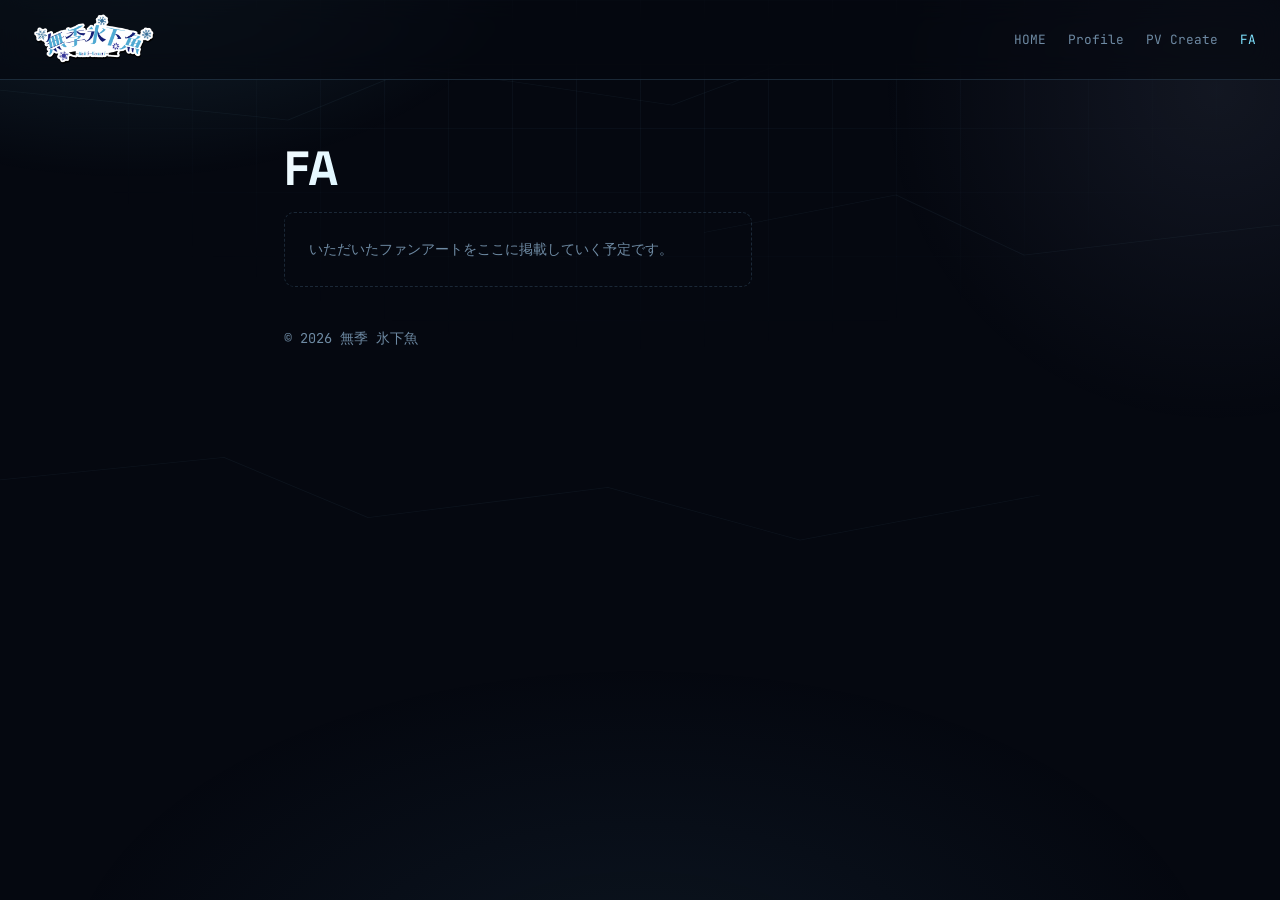
==== fa.html @ 2545df23 "jsとCSSを分割、ページを増やした" ====
<!DOCTYPE html>
<html lang="ja">
<head>
<meta charset="UTF-8">
<meta name="viewport" content="width=device-width, initial-scale=1">
<title>無季 氷下魚 | FA</title>
<link rel="preconnect" href="https://fonts.googleapis.com">
<link rel="preconnect" href="https://fonts.gstatic.com" crossorigin>
<link href="https://fonts.googleapis.com/css2?family=Space+Grotesk:wght@500;700&family=Inter:wght@400;500;600&family=JetBrains+Mono:wght@400;600&display=swap" rel="stylesheet">
<link rel="stylesheet" href="css/style.css">
</head>
<body>

<div id="bg-glow"></div>
<div id="grid"></div>
<div id="cracks">
  <svg viewBox="0 0 800 1200" preserveAspectRatio="none">
    <path d="M0 120 L180 160 L260 90 L420 140 L520 60"/>
    <path d="M0 640 L140 610 L230 690 L380 650 L500 720 L650 660"/>
    <path d="M800 300 L640 340 L560 260 L440 310"/>
  </svg>
</div>

<header id="site-nav">
  <img class="nav-logo" src="images/無季 氷下魚.png" alt="無季 氷下魚 ロゴ">
  <nav class="nav-links">
    <a href="index.html">HOME</a>
    <a href="profile.html">Profile</a>
    <a href="pvcreate.html">PV Create</a>
    <a href="fa.html" class="active">FA</a>
  </nav>
</header>

<section class="wrap page-head reveal">
  <h1>FA</h1>
  <div class="coming-soon">いただいたファンアートをここに掲載していく予定です。</div>
</section>

<footer>
  <div class="wrap">© 2026 無季 氷下魚</div>
</footer>

<script src="js/main.js" defer></script>
</body>
</html>
---- css/style.css ----
:root{
  --bg:#050810;
  --surface:rgba(20,32,48,.55);
  --surface-solid:#0c1420;
  --border:rgba(130,190,230,.18);
  --border-strong:rgba(130,190,230,.4);
  --text:#DCEBF5;
  --muted:#6E8AA3;
  --accent:#7FE3FF;
  --accent-soft:rgba(127,227,255,.14);
  --accent-2:#B9C8FF;
  --nav-h:80px;
}
*{box-sizing:border-box;margin:0;padding:0;}
html{scroll-behavior:smooth;}
body{
  background:var(--bg);
  color:var(--text);
  font-family:'Inter',sans-serif;
  line-height:1.7;
  overflow-x:hidden;
  padding-top:var(--nav-h); /* 固定ナビの高さ分オフセット */
}
::selection{background:var(--accent);color:#050810;}
a{color:inherit;text-decoration:none;}
a:focus-visible, button:focus-visible{outline:2px solid var(--accent);outline-offset:3px;}

/* ---------- ambient ice background ---------- */
#bg-glow{
  position:fixed;inset:0;z-index:-2;
  background:
    radial-gradient(700px 420px at 10% -8%, rgba(127,227,255,.14), transparent 60%),
    radial-gradient(560px 560px at 95% 10%, rgba(185,200,255,.08), transparent 60%),
    radial-gradient(900px 500px at 50% 110%, rgba(80,140,180,.10), transparent 65%);
  pointer-events:none;
}
#grid{
  position:fixed;inset:0;z-index:-2;opacity:.30;
  background-image:linear-gradient(var(--border) 1px, transparent 1px),
                    linear-gradient(90deg, var(--border) 1px, transparent 1px);
  background-size:64px 64px;
  mask-image:radial-gradient(ellipse 70% 55% at 50% 0%, black 15%, transparent 75%);
}
#cracks{position:fixed;inset:0;z-index:-1;opacity:.5;pointer-events:none;}
#cracks svg{width:100%;height:100%;}
#cracks path{stroke:rgba(160,220,255,.10);stroke-width:1;fill:none;}

/* ---------- nav bar (上から降りてくる) ---------- */
#site-nav{
  position:fixed;top:0;left:0;right:0;height:var(--nav-h);z-index:100;
  display:flex;align-items:center;gap:28px;
  padding:0 24px;
  background:rgba(5,8,16,.65);
  backdrop-filter:blur(14px);
  border-bottom:1px solid var(--border);
  transform:translateY(-100%);
  animation:navDrop .7s .1s cubic-bezier(.16,1,.3,1) forwards;
}
@keyframes navDrop{to{transform:translateY(0);}}
.nav-logo{
  height:calc(var(--nav-h) - 2px); /* バーの上下に8pxずつ余白を残すサイズ */
  width:auto;display:block;flex-shrink:0;
}
.nav-links{
  display:flex;gap:22px;list-style:none;
  margin-left:auto; /* ロゴは左、リンク群は右詰め */
  overflow-x:auto;overflow-y:hidden; /* overflow-x:autoだけだと縦スクロールバーが出る仕様のための対策 */
}
.nav-links a{
  font-family:'JetBrains Mono',monospace;font-size:.8rem;color:var(--muted);
  position:relative;padding:4px 0;white-space:nowrap;transition:color .2s ease;
}
.nav-links a:hover{color:var(--text);}
.nav-links a.active{color:var(--accent);}
.nav-links a.active::after{
  content:'';position:absolute;left:0;right:0;bottom:-6px;height:2px;background:var(--accent);
}

.wrap{max-width:760px;margin:0 auto;padding:0 24px;}
section{padding:96px 0;border-bottom:1px solid var(--border);}
section:last-of-type{border-bottom:none;}

h2{
  font-family:'Space Grotesk',sans-serif;
  font-size:1.5rem;
  margin-bottom:28px;
  display:flex;align-items:baseline;gap:12px;
}
h2 span.no{font-family:'JetBrains Mono',monospace;font-size:.85rem;color:var(--accent);}

/* ---------- reveal-on-scroll ---------- */
.reveal{
  opacity:0;
  filter:blur(4px);
  transform:translateY(30px);
  transition:opacity 1.1s cubic-bezier(.16,1,.3,1),
             filter 1.1s cubic-bezier(.16,1,.3,1),
             transform 1.1s cubic-bezier(.16,1,.3,1);
  will-change:opacity, transform, filter;
}
.reveal.in-view{
  opacity:1;
  filter:blur(0);
  transform:translateY(0);
}

/* ---------- hero ---------- */
#hero{
  min-height:calc(92vh - var(--nav-h));display:flex;flex-direction:column;justify-content:center;
  border-bottom:1px solid var(--border);
  position:relative;
}
.eyebrow{
  font-family:'JetBrains Mono',monospace;color:var(--accent);
  font-size:.85rem;letter-spacing:.02em;margin-bottom:18px;
}
h1{
  font-family:'Space Grotesk',sans-serif;
  font-weight:700;
  font-size:clamp(2.4rem,7vw,4.2rem);
  line-height:1.05;
  letter-spacing:-.01em;
  background:linear-gradient(120deg,#F4FBFF 0%, var(--accent) 60%, var(--accent-2) 100%);
  -webkit-background-clip:text;background-clip:text;color:transparent;
}
.frost-line{
  height:1px;width:0;margin-top:26px;
  background:linear-gradient(90deg, var(--accent), transparent);
  animation:draw 1.1s .55s cubic-bezier(.16,1,.3,1) forwards;
}
#hero .tagline{
  margin-top:22px;font-size:1.05rem;color:var(--muted);max-width:520px;
}
.typecursor{display:inline-block;width:2px;height:.85em;background:var(--accent);
  margin-left:3px;vertical-align:-.1em;animation:blink 1s step-end infinite;}

.social-row{margin-top:40px;display:flex;gap:14px;flex-wrap:wrap;}
.social-btn{
  display:inline-flex;align-items:center;gap:8px;
  padding:10px 16px;border:1px solid var(--border);border-radius:8px;
  font-family:'JetBrains Mono',monospace;font-size:.85rem;
  background:var(--surface);backdrop-filter:blur(10px);
  transition:border-color .2s ease, transform .2s ease, background .2s ease;
}
.social-btn:hover{border-color:var(--accent);background:var(--accent-soft);transform:translateY(-2px);}
.social-btn svg{width:16px;height:16px;fill:currentColor;}

@keyframes draw{to{width:220px;}}
@keyframes blink{50%{opacity:0;}}

/* ---------- about ---------- */
#about p{color:var(--text);max-width:64ch;}
#about p + p{margin-top:16px;}

/* ---------- setup ---------- */
.spec{margin-bottom:20px;}
.spec-row{display:flex;justify-content:space-between;align-items:baseline;
  font-family:'JetBrains Mono',monospace;font-size:.9rem;margin-bottom:8px;}
.spec-row .label{color:var(--muted);}
.spec-row .value{color:var(--text);}
.bar-track{height:6px;border-radius:3px;background:var(--surface-solid);overflow:hidden;border:1px solid var(--border);}
.bar-fill{height:100%;background:linear-gradient(90deg, var(--accent), var(--accent-2));border-radius:3px;width:0;
  transition:width 1.1s cubic-bezier(.16,1,.3,1);}
.bar-fill.in-view{width:var(--pct);}

/* ---------- games grid ---------- */
.game-grid{display:grid;grid-template-columns:repeat(auto-fill,minmax(140px,1fr));gap:14px;}
.game-card{
  position:relative;aspect-ratio:3/4;border-radius:10px;overflow:hidden;
  border:1px solid var(--border);
  background:linear-gradient(160deg, var(--surface-solid), #0a1220);
  transition:border-color .2s ease, transform .2s ease;
}
.game-card:hover{border-color:var(--accent);transform:translateY(-4px);}
.game-card img{width:100%;height:100%;object-fit:cover;display:block;}
.game-card .title{
  position:absolute;left:0;right:0;bottom:0;padding:10px 12px;
  font-family:'JetBrains Mono',monospace;font-size:.76rem;line-height:1.35;color:var(--text);
  background:linear-gradient(0deg, rgba(5,8,16,.92) 20%, rgba(5,8,16,0));
}

 /* ---------- character & illustration ---------- */
  #character{
    text-align:center;
  }

  .character-art{
    margin-top:40px;
  }

  .character-art img{
    display:block;
    width:100%;
    max-width:680px;
    height:auto;
    margin:0 auto 80px;
    border-radius:12px;
  }

  .character-art img:last-child{
    margin-bottom:0;
  }

/* ---------- contact ---------- */
#contact .lead{color:var(--muted);margin-bottom:28px;max-width:52ch;}
.contact-grid{display:grid;grid-template-columns:1fr 1fr 1fr;gap:14px;}
.contact-card{
  padding:20px;border:1px solid var(--border);border-radius:10px;
  background:var(--surface);backdrop-filter:blur(10px);
  transition:border-color .2s ease, transform .2s ease, background .2s ease;
}
.contact-card:hover{border-color:var(--accent);background:var(--accent-soft);transform:translateY(-3px);}
.contact-card .plat{font-family:'JetBrains Mono',monospace;color:var(--accent);font-size:.8rem;margin-bottom:6px;}
.contact-card .handle{font-family:'Space Grotesk',sans-serif;font-size:1rem;}

/* ---------- generic placeholder page content ---------- */
.page-head{padding-top:64px;}
.page-head h1{font-size:clamp(2rem,6vw,3rem);}
.coming-soon{
  margin-top:18px;color:var(--muted);
  font-family:'JetBrains Mono',monospace;font-size:.9rem;
  border:1px dashed var(--border);border-radius:10px;padding:24px;max-width:52ch;
}

footer{padding:40px 0 60px;text-align:left;color:var(--muted);font-size:.85rem;
  font-family:'JetBrains Mono',monospace;}

@media (max-width:640px){
  #site-nav{gap:16px;padding:0 16px;}
  .nav-links{gap:14px;}
  .nav-links a{font-size:.72rem;}
  section{padding:64px 0;}
  .contact-grid{grid-template-columns:1fr;}
}
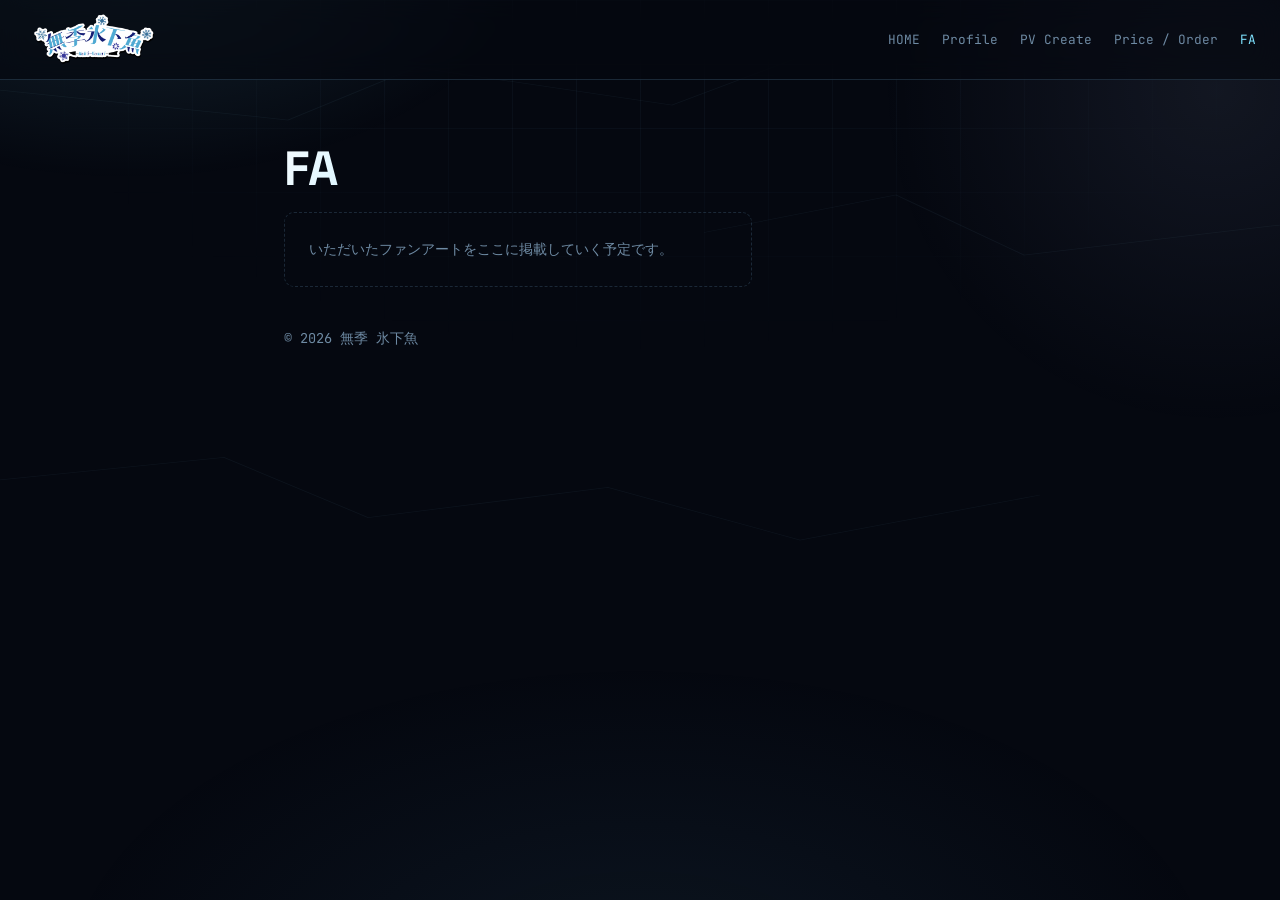
==== commit a34cd08c: "価格表作成" ====
--- a/fa.html
+++ b/fa.html
@@ -27,6 +27,7 @@
     <a href="index.html">HOME</a>
     <a href="profile.html">Profile</a>
     <a href="pvcreate.html">PV Create</a>
+      <a href="pv-price.html">Price / Order</a>
     <a href="fa.html" class="active">FA</a>
   </nav>
 </header>
--- a/css/style.css
+++ b/css/style.css
@@ -1,234 +1,1122 @@
-:root{
-  --bg:#050810;
-  --surface:rgba(20,32,48,.55);
-  --surface-solid:#0c1420;
-  --border:rgba(130,190,230,.18);
-  --border-strong:rgba(130,190,230,.4);
-  --text:#DCEBF5;
-  --muted:#6E8AA3;
-  --accent:#7FE3FF;
-  --accent-soft:rgba(127,227,255,.14);
-  --accent-2:#B9C8FF;
-  --nav-h:80px;
-}
-*{box-sizing:border-box;margin:0;padding:0;}
-html{scroll-behavior:smooth;}
-body{
-  background:var(--bg);
+:root {
+  --bg: #050810;
+  --surface: rgba(20, 32, 48, .55);
+  --surface-solid: #0c1420;
+  --border: rgba(130, 190, 230, .18);
+  --border-strong: rgba(130, 190, 230, .4);
+  --text: #DCEBF5;
+  --muted: #6E8AA3;
+  --accent: #7FE3FF;
+  --accent-soft: rgba(127, 227, 255, .14);
+  --accent-2: #B9C8FF;
+  --nav-h: 80px;
+}
+
+* {
+  box-sizing: border-box;
+  margin: 0;
+  padding: 0;
+}
+
+html {
+  scroll-behavior: smooth;
+}
+
+body {
+  background: var(--bg);
+  color: var(--text);
+  font-family: 'Inter', sans-serif;
+  line-height: 1.7;
+  overflow-x: hidden;
+  padding-top: var(--nav-h);
+  /* 固定ナビの高さ分オフセット */
+}
+
+::selection {
+  background: var(--accent);
+  color: #050810;
+}
+
+a {
+  color: inherit;
+  text-decoration: none;
+}
+
+a:focus-visible,
+button:focus-visible {
+  outline: 2px solid var(--accent);
+  outline-offset: 3px;
+}
+
+/* ---------- ambient ice background ---------- */
+#bg-glow {
+  position: fixed;
+  inset: 0;
+  z-index: -2;
+  background:
+    radial-gradient(700px 420px at 10% -8%, rgba(127, 227, 255, .14), transparent 60%),
+    radial-gradient(560px 560px at 95% 10%, rgba(185, 200, 255, .08), transparent 60%),
+    radial-gradient(900px 500px at 50% 110%, rgba(80, 140, 180, .10), transparent 65%);
+  pointer-events: none;
+}
+
+#grid {
+  position: fixed;
+  inset: 0;
+  z-index: -2;
+  opacity: .30;
+  background-image: linear-gradient(var(--border) 1px, transparent 1px),
+    linear-gradient(90deg, var(--border) 1px, transparent 1px);
+  background-size: 64px 64px;
+  mask-image: radial-gradient(ellipse 70% 55% at 50% 0%, black 15%, transparent 75%);
+}
+
+#cracks {
+  position: fixed;
+  inset: 0;
+  z-index: -1;
+  opacity: .5;
+  pointer-events: none;
+}
+
+#cracks svg {
+  width: 100%;
+  height: 100%;
+}
+
+#cracks path {
+  stroke: rgba(160, 220, 255, .10);
+  stroke-width: 1;
+  fill: none;
+}
+
+/* ---------- nav bar (上から降りてくる) ---------- */
+#site-nav {
+  position: fixed;
+  top: 0;
+  left: 0;
+  right: 0;
+  height: var(--nav-h);
+  z-index: 100;
+  display: flex;
+  align-items: center;
+  gap: 28px;
+  padding: 0 24px;
+  background: rgba(5, 8, 16, .65);
+  backdrop-filter: blur(14px);
+  border-bottom: 1px solid var(--border);
+  transform: translateY(-100%);
+  animation: navDrop .7s .1s cubic-bezier(.16, 1, .3, 1) forwards;
+}
+
+@keyframes navDrop {
+  to {
+    transform: translateY(0);
+  }
+}
+
+.nav-logo {
+  height: calc(var(--nav-h) - 2px);
+  /* バーの上下に8pxずつ余白を残すサイズ */
+  width: auto;
+  display: block;
+  flex-shrink: 0;
+}
+
+.nav-links {
+  display: flex;
+  gap: 22px;
+  list-style: none;
+  margin-left: auto;
+  /* ロゴは左、リンク群は右詰め */
+  overflow-x: auto;
+  overflow-y: hidden;
+  /* overflow-x:autoだけだと縦スクロールバーが出る仕様のための対策 */
+}
+
+.nav-links a {
+  font-family: 'JetBrains Mono', monospace;
+  font-size: .8rem;
+  color: var(--muted);
+  position: relative;
+  padding: 4px 0;
+  white-space: nowrap;
+  transition: color .2s ease;
+}
+
+.nav-links a:hover {
+  color: var(--text);
+}
+
+.nav-links a.active {
+  color: var(--accent);
+}
+
+.nav-links a.active::after {
+  content: '';
+  position: absolute;
+  left: 0;
+  right: 0;
+  bottom: -6px;
+  height: 2px;
+  background: var(--accent);
+}
+
+.wrap {
+  max-width: 760px;
+  margin: 0 auto;
+  padding: 0 24px;
+}
+
+section {
+  padding: 96px 0;
+  border-bottom: 1px solid var(--border);
+}
+
+section:last-of-type {
+  border-bottom: none;
+}
+
+h2 {
+  font-family: 'Space Grotesk', sans-serif;
+  font-size: 1.5rem;
+  margin-bottom: 28px;
+  display: flex;
+  align-items: baseline;
+  gap: 12px;
+}
+
+h2 span.no {
+  font-family: 'JetBrains Mono', monospace;
+  font-size: .85rem;
+  color: var(--accent);
+}
+
+/* ---------- reveal-on-scroll ---------- */
+.reveal {
+  opacity: 0;
+  filter: blur(4px);
+  transform: translateY(30px);
+  transition: opacity 1.1s cubic-bezier(.16, 1, .3, 1),
+    filter 1.1s cubic-bezier(.16, 1, .3, 1),
+    transform 1.1s cubic-bezier(.16, 1, .3, 1);
+  will-change: opacity, transform, filter;
+}
+
+.reveal.in-view {
+  opacity: 1;
+  filter: blur(0);
+  transform: translateY(0);
+}
+
+/* ---------- hero ---------- */
+#hero {
+  min-height: calc(92vh - var(--nav-h));
+  display: flex;
+  flex-direction: column;
+  justify-content: center;
+  border-bottom: 1px solid var(--border);
+  position: relative;
+}
+
+.eyebrow {
+  font-family: 'JetBrains Mono', monospace;
+  color: var(--accent);
+  font-size: .85rem;
+  letter-spacing: .02em;
+  margin-bottom: 18px;
+}
+
+h1 {
+  font-family: 'Space Grotesk', sans-serif;
+  font-weight: 700;
+  font-size: clamp(2.4rem, 7vw, 4.2rem);
+  line-height: 1.05;
+  letter-spacing: -.01em;
+  background: linear-gradient(120deg, #F4FBFF 0%, var(--accent) 60%, var(--accent-2) 100%);
+  -webkit-background-clip: text;
+  background-clip: text;
+  color: transparent;
+}
+
+.frost-line {
+  height: 1px;
+  width: 0;
+  margin-top: 26px;
+  background: linear-gradient(90deg, var(--accent), transparent);
+  animation: draw 1.1s .55s cubic-bezier(.16, 1, .3, 1) forwards;
+}
+
+#hero .tagline {
+  margin-top: 22px;
+  font-size: 1.05rem;
+  color: var(--muted);
+  max-width: 520px;
+}
+
+.typecursor {
+  display: inline-block;
+  width: 2px;
+  height: .85em;
+  background: var(--accent);
+  margin-left: 3px;
+  vertical-align: -.1em;
+  animation: blink 1s step-end infinite;
+}
+
+.social-row {
+  margin-top: 40px;
+  display: flex;
+  gap: 14px;
+  flex-wrap: wrap;
+}
+
+.social-btn {
+  display: inline-flex;
+  align-items: center;
+  gap: 8px;
+  padding: 10px 16px;
+  border: 1px solid var(--border);
+  border-radius: 8px;
+  font-family: 'JetBrains Mono', monospace;
+  font-size: .85rem;
+  background: var(--surface);
+  backdrop-filter: blur(10px);
+  transition: border-color .2s ease, transform .2s ease, background .2s ease;
+}
+
+.social-btn:hover {
+  border-color: var(--accent);
+  background: var(--accent-soft);
+  transform: translateY(-2px);
+}
+
+.social-btn svg {
+  width: 16px;
+  height: 16px;
+  fill: currentColor;
+}
+
+@keyframes draw {
+  to {
+    width: 220px;
+  }
+}
+
+@keyframes blink {
+  50% {
+    opacity: 0;
+  }
+}
+
+/* ---------- about ---------- */
+#about p {
+  color: var(--text);
+  max-width: 64ch;
+}
+
+#about p+p {
+  margin-top: 16px;
+}
+
+/* ---------- setup ---------- */
+.spec {
+  margin-bottom: 20px;
+}
+
+.spec-row {
+  display: flex;
+  justify-content: space-between;
+  align-items: baseline;
+  font-family: 'JetBrains Mono', monospace;
+  font-size: .9rem;
+  margin-bottom: 8px;
+}
+
+.spec-row .label {
+  color: var(--muted);
+}
+
+.spec-row .value {
+  color: var(--text);
+}
+
+.bar-track {
+  height: 6px;
+  border-radius: 3px;
+  background: var(--surface-solid);
+  overflow: hidden;
+  border: 1px solid var(--border);
+}
+
+.bar-fill {
+  height: 100%;
+  background: linear-gradient(90deg, var(--accent), var(--accent-2));
+  border-radius: 3px;
+  width: 0;
+  transition: width 1.1s cubic-bezier(.16, 1, .3, 1);
+}
+
+.bar-fill.in-view {
+  width: var(--pct);
+}
+
+/* ---------- games grid ---------- */
+.game-grid {
+  display: grid;
+  grid-template-columns: repeat(auto-fill, minmax(140px, 1fr));
+  gap: 14px;
+}
+
+.game-card {
+  position: relative;
+  aspect-ratio: 3/4;
+  border-radius: 10px;
+  overflow: hidden;
+  border: 1px solid var(--border);
+  background: linear-gradient(160deg, var(--surface-solid), #0a1220);
+  transition: border-color .2s ease, transform .2s ease;
+}
+
+.game-card:hover {
+  border-color: var(--accent);
+  transform: translateY(-4px);
+}
+
+.game-card img {
+  width: 100%;
+  height: 100%;
+  object-fit: cover;
+  display: block;
+}
+
+.game-card .title {
+  position: absolute;
+  left: 0;
+  right: 0;
+  bottom: 0;
+  padding: 10px 12px;
+  font-family: 'JetBrains Mono', monospace;
+  font-size: .76rem;
+  line-height: 1.35;
+  color: var(--text);
+  background: linear-gradient(0deg, rgba(5, 8, 16, .92) 20%, rgba(5, 8, 16, 0));
+}
+
+/* ---------- character & illustration ---------- */
+#character {
+  text-align: center;
+}
+
+.character-art {
+  margin-top: 40px;
+}
+
+.character-art img {
+  display: block;
+  width: 100%;
+  max-width: 680px;
+  height: auto;
+  margin: 0 auto 80px;
+  border-radius: 12px;
+}
+
+.character-art img:last-child {
+  margin-bottom: 0;
+}
+
+/* ---------- contact ---------- */
+#contact .lead {
+  color: var(--muted);
+  margin-bottom: 28px;
+  max-width: 52ch;
+}
+
+.contact-grid {
+  display: grid;
+  grid-template-columns: 1fr 1fr 1fr;
+  gap: 14px;
+}
+
+.contact-card {
+  padding: 20px;
+  border: 1px solid var(--border);
+  border-radius: 10px;
+  background: var(--surface);
+  backdrop-filter: blur(10px);
+  transition: border-color .2s ease, transform .2s ease, background .2s ease;
+}
+
+.contact-card:hover {
+  border-color: var(--accent);
+  background: var(--accent-soft);
+  transform: translateY(-3px);
+}
+
+.contact-card .plat {
+  font-family: 'JetBrains Mono', monospace;
+  color: var(--accent);
+  font-size: .8rem;
+  margin-bottom: 6px;
+}
+
+.contact-card .handle {
+  font-family: 'Space Grotesk', sans-serif;
+  font-size: 1rem;
+}
+
+/* ---------- generic placeholder page content ---------- */
+.page-head {
+  padding-top: 64px;
+}
+
+.page-head h1 {
+  font-size: clamp(2rem, 6vw, 3rem);
+}
+
+.coming-soon {
+  margin-top: 18px;
+  color: var(--muted);
+  font-family: 'JetBrains Mono', monospace;
+  font-size: .9rem;
+  border: 1px dashed var(--border);
+  border-radius: 10px;
+  padding: 24px;
+  max-width: 52ch;
+}
+
+footer {
+  padding: 40px 0 60px;
+  text-align: left;
+  color: var(--muted);
+  font-size: .85rem;
+  font-family: 'JetBrains Mono', monospace;
+}
+
+
+
+/* ---------- profile ---------- */
+
+.profile-page{
+  max-width:1100px;
+  margin:0 auto;
+  padding:96px 24px 120px;
+}
+
+.profile-hero{
+  position:relative;
+  display:block;
+  min-height:720px;
+}
+
+/* ---------- 左：ふよふよする人物 ---------- */
+
+.profile-character-wrap{
+  position:absolute;
+  z-index:1;
+  left:clamp(-180px,-8vw,-70px);
+  top:-25px;
+  width:clamp(420px,42vw,620px);
+  height:820px;
+  display:flex;
+  justify-content:center;
+  align-items:flex-start;
+  pointer-events:none;
+  overflow:visible;
+}
+
+.profile-character{
+  display:block;
+  width:130%;
+  max-width:none;
+  height:820px;
+  object-fit:contain;
+  object-position:center top;
+  animation:profileFloat 4s ease-in-out infinite;
+  filter:drop-shadow(-18px 18px 2px rgba(0,0,0,.28));
+}
+
+@keyframes profileFloat{
+  0%,100%{transform:translateY(0);}
+  50%{transform:translateY(-14px);}
+}
+
+/* ---------- 右側 ---------- */
+
+.profile-main{
+  position:relative;
+  z-index:2;
+  width:min(760px,calc(100% - 250px));
+  margin-left:auto;
+}
+
+/* ---------- 名前 + 顔アップ ---------- */
+
+.profile-face{
+    position:absolute;
+    z-index:0;
+    top:-410px;
+    left:200px;
+
+    width:800px;
+    height:800%;
+
+    object-position:center;
+
+    opacity:1;
+
+    /* 左を透明、右を不透明にする */
+    -webkit-mask-image:linear-gradient(
+        to right,
+        transparent 0%,
+        rgba(0,0,0,.05) 10%,
+        rgba(0,0,0,.25) 20%,
+        #000 82%
+    );
+
+    mask-image:linear-gradient(
+        to right,
+        transparent 0%,
+        rgba(0,0,0,.05) 40%,
+        rgba(0,0,0,.75) 70%,
+        #000 92%
+    );
+}
+
+
+.profile-visual{
+    position:relative;
+    width:100%;
+    height:170px;
+    min-height:170px;
+    overflow:hidden;
+    border:1px solid var(--border);
+    border-radius:12px;
+    background:var(--surface);
+}
+
+.profile-visual::before{
+  content:'';
+  position:absolute;
+  inset:0;
+  z-index:0;
+  background-image:
+    linear-gradient(90deg,
+      rgba(5,8,16,.05) 0%,
+      rgba(5,8,16,.10) 20%,
+      rgba(5,8,16,.38) 48%,
+      rgba(5,8,16,.78) 75%,
+      rgba(5,8,16,.95) 100%),
+    var(--profile-face);
+  background-size:cover;
+  background-position:center;
+  background-repeat:no-repeat;
+}
+
+.profile-visual::after{
+  content:'';
+  position:absolute;
+  inset:0;
+  z-index:1;
+  pointer-events:none;
+  background:linear-gradient(0deg,
+    rgba(5,8,16,.55) 0%,
+    rgba(5,8,16,0) 55%);
+}
+
+.profile-name{
+  position:absolute;
+  z-index:2;
+  left:32px;
+  bottom:30px;
+  margin:0;
+  font-family:'Space Grotesk',sans-serif;
+  font-size:clamp(3rem,8vw,6.8rem);
+  font-weight:700;
+  line-height:.95;
+  letter-spacing:-.035em;
+  color:#F4FBFF;
+  text-shadow:0 8px 30px rgba(0,0,0,.55);
+}
+
+/* ---------- 4項目 ---------- */
+
+.profile-data{
+  margin-top:28px;
+  border:1px solid var(--border);
+  border-radius:10px;
+  overflow:hidden;
+  background:var(--surface);
+  backdrop-filter:blur(10px);
+}
+
+.profile-data-grid{
+  display:grid;
+  grid-template-columns:1fr 1fr;
+}
+
+.profile-data-item{
+  padding:20px 22px;
+  min-height:88px;
+  border-bottom:1px solid var(--border);
+}
+
+.profile-data-item:nth-child(odd){
+  border-right:1px solid var(--border);
+}
+
+.profile-data-item:nth-last-child(-n+2){
+  border-bottom:none;
+}
+
+.profile-label{
+  display:block;
+  margin-bottom:6px;
+  color:var(--muted);
+  font-family:'JetBrains Mono',monospace;
+  font-size:.72rem;
+  letter-spacing:.04em;
+}
+
+.profile-value{
+  display:block;
   color:var(--text);
-  font-family:'Inter',sans-serif;
-  line-height:1.7;
-  overflow-x:hidden;
-  padding-top:var(--nav-h); /* 固定ナビの高さ分オフセット */
-}
-::selection{background:var(--accent);color:#050810;}
-a{color:inherit;text-decoration:none;}
-a:focus-visible, button:focus-visible{outline:2px solid var(--accent);outline-offset:3px;}
-
-/* ---------- ambient ice background ---------- */
-#bg-glow{
-  position:fixed;inset:0;z-index:-2;
+  font-family:'Space Grotesk',sans-serif;
+  font-size:.95rem;
+}
+
+.profile-value a{
+  color:var(--accent);
+}
+
+/* ---------- 棒 ---------- */
+
+.description-divider{
+  height:72px;
+  display:flex;
+  justify-content:center;
+  align-items:center;
+}
+
+.description-divider::before{
+  content:'';
+  width:600px;
+  max-width:100%;
+  height:1px;
+  background:var(--border-strong);
+}
+
+/* ---------- DESCRIPTION ---------- */
+
+.description-box{
+  border:1px solid var(--border);
+  border-radius:10px;
+  padding:28px 30px 32px;
+  background:var(--surface);
+  backdrop-filter:blur(10px);
+}
+
+.description-title{
+  margin:0 0 20px;
+  font-family:'Space Grotesk',sans-serif;
+  font-size:1rem;
+  font-weight:500;
+  letter-spacing:.08em;
+  color:var(--accent);
+}
+
+.description-text{
+  color:var(--text);
+  font-size:.9rem;
+  line-height:2;
+  white-space:pre-line;
+}
+
+/* ---------- tablet / mobile ---------- */
+
+@media(max-width:800px){
+
+  .profile-page{
+    padding:64px 18px 90px;
+  }
+
+  .profile-hero{
+    display:block;
+    min-height:0;
+  }
+
+  .profile-character-wrap{
+    position:absolute;
+    z-index:1;
+    left:-18vw;
+    top:-20px;
+    width:136vw;
+    height:760px;
+    margin:0;
+    display:flex;
+    justify-content:center;
+    align-items:flex-start;
+    pointer-events:none;
+    overflow:visible;
+  }
+
+  .profile-character{
+    width:100%;
+    height:1060px;
+    max-width:none;
+    object-fit:contain;
+    object-position:center top;
+    opacity:.78;
+  }
+
+  .profile-main{
+    position:relative;
+    z-index:2;
+    width:100%;
+    margin-left:0;
+  }
+
+  .profile-visual{
+    width:100%;
+    height:100px;
+    min-height:130px;
+    max-height:none;
+  }
+  .profile-face{
+    top:-200px;
+    left:40%;
+
+    width:500px;
+    height:600%;
+     /* 左を透明、右を不透明にする */
+    -webkit-mask-image:linear-gradient(
+        to right,
+        transparent 0%,
+        rgba(0,0,0,.05) 20%,
+        rgba(0,0,0,.25) 50%,
+        #000 82%
+    );
+
+    mask-image:linear-gradient(
+        to right,
+        transparent 0%,
+        rgba(0,0,0,.05) 20%,
+        rgba(0,0,0,.75) 70%,
+        #000 92%
+    );
+  }
+
+  .profile-visual::before{
+    inset:0;
+    background-image:
+      linear-gradient(90deg,
+        rgba(5,8,16,.12) 0%,
+        rgba(5,8,16,.18) 20%,
+        rgba(5,8,16,.42) 48%,
+        rgba(5,8,16,.80) 75%,
+        rgba(5,8,16,.96) 100%),
+      var(--profile-face);
+    background-size:cover;
+    background-position:center;
+  }
+
+  .profile-name{
+    left:24px;
+    bottom:28px;
+    font-size:clamp(2.7rem,12vw,5rem);
+  }
+}
+
+@media(max-width:520px){
+
+  .profile-data-grid{
+    grid-template-columns:1fr;
+  }
+
+  .profile-data-item:nth-child(odd){
+    border-right:none;
+  }
+
+  .profile-data-item:nth-last-child(-n+2){
+    border-bottom:1px solid var(--border);
+  }
+
+  .profile-data-item:last-child{
+    border-bottom:none;
+  }
+}
+
+@media(max-width:640px){
+
+  #site-nav{
+    height:var(--nav-h);
+    min-height:var(--nav-h);
+    padding:0 12px;
+    gap:12px;
+    overflow:visible;
+  }
+
+  .nav-logo{
+    max-width:110px;
+    height:auto;
+  }
+
+  .nav-links{
+    height:100%;
+    min-width:0;
+    flex-shrink:1;
+    gap:14px;
+    align-items:center;
+  }
+
+  .nav-links a{
+    flex-shrink:0;
+    display:inline-block;
+    line-height:1.5;
+    font-size:.72rem;
+  }
+
+  section{
+    padding:64px 0;
+  }
+
+  .contact-grid{
+    grid-template-columns:1fr;
+  }
+
+  .profile-page{
+    padding:64px 18px 90px;
+  }
+}
+
+/* ============ MARSHMALLOW ============ */
+
+#marshmallow .marshmallow-card {
+  display: flex;
+  align-items: center;
+  gap: 28px;
+  padding: 36px;
+  margin-top: 28px;
+  border: 1px solid rgba(160, 210, 255, 0.22);
+  border-radius: 12px;
   background:
-    radial-gradient(700px 420px at 10% -8%, rgba(127,227,255,.14), transparent 60%),
-    radial-gradient(560px 560px at 95% 10%, rgba(185,200,255,.08), transparent 60%),
-    radial-gradient(900px 500px at 50% 110%, rgba(80,140,180,.10), transparent 65%);
-  pointer-events:none;
-}
-#grid{
-  position:fixed;inset:0;z-index:-2;opacity:.30;
-  background-image:linear-gradient(var(--border) 1px, transparent 1px),
-                    linear-gradient(90deg, var(--border) 1px, transparent 1px);
-  background-size:64px 64px;
-  mask-image:radial-gradient(ellipse 70% 55% at 50% 0%, black 15%, transparent 75%);
-}
-#cracks{position:fixed;inset:0;z-index:-1;opacity:.5;pointer-events:none;}
-#cracks svg{width:100%;height:100%;}
-#cracks path{stroke:rgba(160,220,255,.10);stroke-width:1;fill:none;}
-
-/* ---------- nav bar (上から降りてくる) ---------- */
-#site-nav{
-  position:fixed;top:0;left:0;right:0;height:var(--nav-h);z-index:100;
-  display:flex;align-items:center;gap:28px;
-  padding:0 24px;
-  background:rgba(5,8,16,.65);
-  backdrop-filter:blur(14px);
-  border-bottom:1px solid var(--border);
-  transform:translateY(-100%);
-  animation:navDrop .7s .1s cubic-bezier(.16,1,.3,1) forwards;
-}
-@keyframes navDrop{to{transform:translateY(0);}}
-.nav-logo{
-  height:calc(var(--nav-h) - 2px); /* バーの上下に8pxずつ余白を残すサイズ */
-  width:auto;display:block;flex-shrink:0;
-}
-.nav-links{
-  display:flex;gap:22px;list-style:none;
-  margin-left:auto; /* ロゴは左、リンク群は右詰め */
-  overflow-x:auto;overflow-y:hidden; /* overflow-x:autoだけだと縦スクロールバーが出る仕様のための対策 */
-}
-.nav-links a{
-  font-family:'JetBrains Mono',monospace;font-size:.8rem;color:var(--muted);
-  position:relative;padding:4px 0;white-space:nowrap;transition:color .2s ease;
-}
-.nav-links a:hover{color:var(--text);}
-.nav-links a.active{color:var(--accent);}
-.nav-links a.active::after{
-  content:'';position:absolute;left:0;right:0;bottom:-6px;height:2px;background:var(--accent);
-}
-
-.wrap{max-width:760px;margin:0 auto;padding:0 24px;}
-section{padding:96px 0;border-bottom:1px solid var(--border);}
-section:last-of-type{border-bottom:none;}
-
-h2{
-  font-family:'Space Grotesk',sans-serif;
-  font-size:1.5rem;
-  margin-bottom:28px;
-  display:flex;align-items:baseline;gap:12px;
-}
-h2 span.no{font-family:'JetBrains Mono',monospace;font-size:.85rem;color:var(--accent);}
-
-/* ---------- reveal-on-scroll ---------- */
-.reveal{
-  opacity:0;
-  filter:blur(4px);
-  transform:translateY(30px);
-  transition:opacity 1.1s cubic-bezier(.16,1,.3,1),
-             filter 1.1s cubic-bezier(.16,1,.3,1),
-             transform 1.1s cubic-bezier(.16,1,.3,1);
-  will-change:opacity, transform, filter;
-}
-.reveal.in-view{
-  opacity:1;
-  filter:blur(0);
-  transform:translateY(0);
-}
-
-/* ---------- hero ---------- */
-#hero{
-  min-height:calc(92vh - var(--nav-h));display:flex;flex-direction:column;justify-content:center;
-  border-bottom:1px solid var(--border);
-  position:relative;
-}
-.eyebrow{
-  font-family:'JetBrains Mono',monospace;color:var(--accent);
-  font-size:.85rem;letter-spacing:.02em;margin-bottom:18px;
-}
-h1{
-  font-family:'Space Grotesk',sans-serif;
-  font-weight:700;
-  font-size:clamp(2.4rem,7vw,4.2rem);
-  line-height:1.05;
-  letter-spacing:-.01em;
-  background:linear-gradient(120deg,#F4FBFF 0%, var(--accent) 60%, var(--accent-2) 100%);
-  -webkit-background-clip:text;background-clip:text;color:transparent;
-}
-.frost-line{
-  height:1px;width:0;margin-top:26px;
-  background:linear-gradient(90deg, var(--accent), transparent);
-  animation:draw 1.1s .55s cubic-bezier(.16,1,.3,1) forwards;
-}
-#hero .tagline{
-  margin-top:22px;font-size:1.05rem;color:var(--muted);max-width:520px;
-}
-.typecursor{display:inline-block;width:2px;height:.85em;background:var(--accent);
-  margin-left:3px;vertical-align:-.1em;animation:blink 1s step-end infinite;}
-
-.social-row{margin-top:40px;display:flex;gap:14px;flex-wrap:wrap;}
-.social-btn{
-  display:inline-flex;align-items:center;gap:8px;
-  padding:10px 16px;border:1px solid var(--border);border-radius:8px;
-  font-family:'JetBrains Mono',monospace;font-size:.85rem;
-  background:var(--surface);backdrop-filter:blur(10px);
-  transition:border-color .2s ease, transform .2s ease, background .2s ease;
-}
-.social-btn:hover{border-color:var(--accent);background:var(--accent-soft);transform:translateY(-2px);}
-.social-btn svg{width:16px;height:16px;fill:currentColor;}
-
-@keyframes draw{to{width:220px;}}
-@keyframes blink{50%{opacity:0;}}
-
-/* ---------- about ---------- */
-#about p{color:var(--text);max-width:64ch;}
-#about p + p{margin-top:16px;}
-
-/* ---------- setup ---------- */
-.spec{margin-bottom:20px;}
-.spec-row{display:flex;justify-content:space-between;align-items:baseline;
-  font-family:'JetBrains Mono',monospace;font-size:.9rem;margin-bottom:8px;}
-.spec-row .label{color:var(--muted);}
-.spec-row .value{color:var(--text);}
-.bar-track{height:6px;border-radius:3px;background:var(--surface-solid);overflow:hidden;border:1px solid var(--border);}
-.bar-fill{height:100%;background:linear-gradient(90deg, var(--accent), var(--accent-2));border-radius:3px;width:0;
-  transition:width 1.1s cubic-bezier(.16,1,.3,1);}
-.bar-fill.in-view{width:var(--pct);}
-
-/* ---------- games grid ---------- */
-.game-grid{display:grid;grid-template-columns:repeat(auto-fill,minmax(140px,1fr));gap:14px;}
-.game-card{
-  position:relative;aspect-ratio:3/4;border-radius:10px;overflow:hidden;
-  border:1px solid var(--border);
-  background:linear-gradient(160deg, var(--surface-solid), #0a1220);
-  transition:border-color .2s ease, transform .2s ease;
-}
-.game-card:hover{border-color:var(--accent);transform:translateY(-4px);}
-.game-card img{width:100%;height:100%;object-fit:cover;display:block;}
-.game-card .title{
-  position:absolute;left:0;right:0;bottom:0;padding:10px 12px;
-  font-family:'JetBrains Mono',monospace;font-size:.76rem;line-height:1.35;color:var(--text);
-  background:linear-gradient(0deg, rgba(5,8,16,.92) 20%, rgba(5,8,16,0));
-}
-
- /* ---------- character & illustration ---------- */
-  #character{
-    text-align:center;
-  }
-
-  .character-art{
-    margin-top:40px;
-  }
-
-  .character-art img{
-    display:block;
-    width:100%;
-    max-width:680px;
-    height:auto;
-    margin:0 auto 80px;
-    border-radius:12px;
-  }
-
-  .character-art img:last-child{
-    margin-bottom:0;
-  }
-
-/* ---------- contact ---------- */
-#contact .lead{color:var(--muted);margin-bottom:28px;max-width:52ch;}
-.contact-grid{display:grid;grid-template-columns:1fr 1fr 1fr;gap:14px;}
-.contact-card{
-  padding:20px;border:1px solid var(--border);border-radius:10px;
-  background:var(--surface);backdrop-filter:blur(10px);
-  transition:border-color .2s ease, transform .2s ease, background .2s ease;
-}
-.contact-card:hover{border-color:var(--accent);background:var(--accent-soft);transform:translateY(-3px);}
-.contact-card .plat{font-family:'JetBrains Mono',monospace;color:var(--accent);font-size:.8rem;margin-bottom:6px;}
-.contact-card .handle{font-family:'Space Grotesk',sans-serif;font-size:1rem;}
-
-/* ---------- generic placeholder page content ---------- */
-.page-head{padding-top:64px;}
-.page-head h1{font-size:clamp(2rem,6vw,3rem);}
-.coming-soon{
-  margin-top:18px;color:var(--muted);
-  font-family:'JetBrains Mono',monospace;font-size:.9rem;
-  border:1px dashed var(--border);border-radius:10px;padding:24px;max-width:52ch;
-}
-
-footer{padding:40px 0 60px;text-align:left;color:var(--muted);font-size:.85rem;
-  font-family:'JetBrains Mono',monospace;}
-
-@media (max-width:640px){
-  #site-nav{gap:16px;padding:0 16px;}
-  .nav-links{gap:14px;}
-  .nav-links a{font-size:.72rem;}
-  section{padding:64px 0;}
-  .contact-grid{grid-template-columns:1fr;}
-}+    linear-gradient(
+      135deg,
+      rgba(100, 170, 220, 0.10),
+      rgba(10, 20, 35, 0.65)
+    );
+  box-shadow: 0 0 30px rgba(100, 180, 255, 0.04);
+  transition: border-color 0.3s, box-shadow 0.3s;
+}
+
+#marshmallow .marshmallow-card:hover {
+  border-color: rgba(160, 210, 255, 0.45);
+  box-shadow: 0 0 30px rgba(100, 180, 255, 0.10);
+}
+
+#marshmallow .marshmallow-icon {
+  display: grid;
+  place-items: center;
+  flex-shrink: 0;
+  width: 72px;
+  height: 72px;
+  border: 1px solid rgba(160, 210, 255, 0.3);
+  border-radius: 50%;
+  color: #b8e1ff;
+  font-size: 30px;
+  background: rgba(120, 190, 255, 0.07);
+}
+
+#marshmallow .marshmallow-content {
+  flex: 1;
+}
+
+#marshmallow .marshmallow-content h3 {
+  margin: 0 0 12px;
+  font-size: 1.35rem;
+  color: #dceeff;
+}
+
+#marshmallow .marshmallow-content p {
+  margin: 0 0 22px;
+  line-height: 1.9;
+  color: #aab9ca;
+}
+
+#marshmallow .marshmallow-btn {
+  display: inline-flex;
+  align-items: center;
+  justify-content: center;
+  gap: 18px;
+  padding: 12px 22px;
+  border: 1px solid rgba(160, 210, 255, 0.45);
+  border-radius: 6px;
+  color: #e7f5ff;
+  text-decoration: none;
+  background: rgba(100, 170, 220, 0.12);
+  transition: background 0.25s, border-color 0.25s;
+}
+
+#marshmallow .marshmallow-btn:hover {
+  background: rgba(100, 170, 220, 0.24);
+  border-color: #b8e1ff;
+}
+
+#marshmallow .marshmallow-btn span {
+  font-size: 1.1em;
+}
+
+/* スマートフォン対応 */
+@media (max-width: 600px) {
+  #marshmallow .marshmallow-card {
+    align-items: flex-start;
+    flex-direction: column;
+    gap: 20px;
+    padding: 24px;
+  }
+
+  #marshmallow .marshmallow-icon {
+    width: 56px;
+    height: 56px;
+    font-size: 24px;
+  }
+}
+.text-blue {
+  color: #0000ff; /* 青色（#0066cc など好みの青に変更も可能） */
+}
+
+/* ============ PV CREATE ============ */
+
+#pv-gallery {
+  padding: 48px 0 100px;
+}
+
+#pv-gallery .pv-grid {
+  display: grid;
+  grid-template-columns: repeat(auto-fit, minmax(min(100%, 320px), 1fr));
+  gap: 28px;
+  margin-top: 28px;
+}
+
+#pv-gallery .pv-card {
+  overflow: hidden;
+  border: 1px solid rgba(160, 210, 255, 0.20);
+  border-radius: 10px;
+  background: rgba(10, 20, 35, 0.72);
+  transition: transform 0.3s, border-color 0.3s, box-shadow 0.3s;
+}
+
+#pv-gallery .pv-card:hover {
+  transform: translateY(-4px);
+  border-color: rgba(160, 210, 255, 0.48);
+  box-shadow: 0 12px 36px rgba(80, 160, 255, 0.08);
+}
+
+#pv-gallery .pv-video {
+  width: 100%;
+  aspect-ratio: 16 / 9;
+  overflow: hidden;
+  background: #080d16;
+}
+
+#pv-gallery .pv-video video {
+  display: block;
+  width: 100%;
+  height: 100%;
+  object-fit: contain;
+}
+
+#pv-gallery .pv-info {
+  padding: 22px;
+}
+
+#pv-gallery .pv-category {
+  font-family: "JetBrains Mono", monospace;
+  font-size: 0.75rem;
+  letter-spacing: 0.12em;
+  color: #9bd7ff;
+}
+
+#pv-gallery .pv-info h3 {
+  margin: 12px 0;
+  font-family: "Space Grotesk", sans-serif;
+  font-size: 1.3rem;
+  color: #e6f3ff;
+}
+
+#pv-gallery .pv-info p {
+  margin: 0;
+  line-height: 1.8;
+  font-size: 0.92rem;
+  color: #aab9ca;
+}
+
+.page-description {
+  margin-top: 16px;
+  line-height: 1.8;
+  color: #aab9ca;
+}
+
+/* ============ PV PRICE / ORDER ============ */
+.price-jump{display:flex;flex-wrap:wrap;gap:12px;margin-top:28px}
+.section-lead{color:var(--muted);max-width:70ch;margin:-12px 0 28px}
+.table-scroll{overflow-x:auto;border:1px solid var(--border);border-radius:12px;background:var(--surface)}
+.price-table{width:100%;border-collapse:collapse;min-width:580px;text-align:center}
+.price-table th,.price-table td{padding:17px 14px;border-bottom:1px solid var(--border)}
+.price-table thead th{color:var(--accent);font: .85rem 'JetBrains Mono',monospace;background:rgba(127,227,255,.06)}
+.price-table thead small{color:var(--muted);font-family:'Inter',sans-serif;font-weight:400}
+.price-table tbody th{text-align:left;font-weight:500;color:var(--text)}
+.price-table tbody td{font-family:'JetBrains Mono',monospace;white-space:nowrap}
+.price-table tr:last-child th,.price-table tr:last-child td{border-bottom:0}
+.fine-print{color:var(--muted);font-size:.8rem;line-height:1.8;margin-top:12px}
+.description-grid{display:grid;grid-template-columns:repeat(2,minmax(0,1fr));gap:16px;margin-top:30px}
+.description-card,.guide-box,.notice-list article,.estimate-panel,.estimate-result,.template-panel{border:1px solid var(--border);border-radius:12px;background:var(--surface);backdrop-filter:blur(10px)}
+.description-card{padding:23px}
+.tier-no,.result-label{color:var(--accent);font:.75rem 'JetBrains Mono',monospace;letter-spacing:.1em}
+.description-card h3,.guide-box h3,.notice-list h3{margin:9px 0 12px;font-size:1.05rem;color:#e6f3ff}
+.description-card p,.notice-list p,.guide-box li{color:#aab9ca;font-size:.9rem;line-height:1.9}
+.description-card .examples{margin-top:12px;color:var(--muted);font-size:.8rem}
+.estimate-layout{display:grid;grid-template-columns:minmax(0,1.5fr) minmax(260px,.8fr);gap:20px;align-items:start}
+.estimate-panel{padding:24px}
+.estimate-field{border:0;border-bottom:1px solid var(--border);padding:0 0 22px;margin:0 0 22px;min-width:0}
+.estimate-field:last-child{border-bottom:0;margin-bottom:0;padding-bottom:0}
+.estimate-field legend{color:var(--accent);font-weight:600;margin-bottom:13px}
+.estimate-field legend small{color:var(--muted);font-weight:400;margin-left:8px}
+.choice-list{display:grid;gap:9px}
+.choice{display:flex;align-items:flex-start;gap:11px;padding:11px 13px;border:1px solid var(--border);border-radius:8px;background:rgba(5,12,22,.45);cursor:pointer;color:var(--text);font-size:.9rem;transition:border-color .2s,background .2s}
+.choice:has(input:checked){border-color:var(--border-strong);background:var(--accent-soft)}
+.choice input{accent-color:var(--accent);margin-top:5px;flex-shrink:0}
+.choice span{flex:1}
+.choice b{color:var(--accent);font: .8rem 'JetBrains Mono',monospace;margin-left:8px}
+.field-label{display:block;color:var(--muted);font-size:.85rem;margin-bottom:8px}
+.number-input,.template-grid input,.template-grid textarea,.template-panel textarea{width:100%;padding:12px 13px;color:var(--text);background:rgba(5,12,22,.75);border:1px solid var(--border-strong);border-radius:7px;font:inherit}
+.number-input{max-width:140px}
+.number-input:focus,.template-grid input:focus,.template-grid textarea:focus,.template-panel textarea:focus{outline:2px solid rgba(127,227,255,.35);border-color:var(--accent)}
+.estimate-result{position:sticky;top:calc(var(--nav-h) + 20px);padding:24px}
+.estimate-total{color:var(--accent);font:700 clamp(2rem,4vw,2.8rem) 'Space Grotesk',sans-serif;margin:8px 0 20px;overflow-wrap:anywhere}
+.estimate-breakdown{border-top:1px solid var(--border)}
+.estimate-breakdown div{display:flex;justify-content:space-between;gap:12px;padding:10px 0;border-bottom:1px solid var(--border);font-size:.85rem}
+.estimate-breakdown dt{color:var(--muted)}
+.estimate-breakdown dd{text-align:right;font-family:'JetBrains Mono',monospace}
+.estimate-note{color:var(--muted);font-size:.78rem;margin:14px 0 18px}
+.primary-btn,.secondary-btn{display:inline-flex;align-items:center;justify-content:center;border:1px solid var(--border-strong);border-radius:7px;padding:12px 17px;color:var(--text);font:600 .88rem 'Inter',sans-serif;cursor:pointer;transition:.2s}
+.primary-btn{background:rgba(127,227,255,.15)}
+.secondary-btn{background:rgba(20,32,48,.65)}
+.primary-btn:hover,.secondary-btn:hover{border-color:var(--accent);background:var(--accent-soft)}
+.estimate-result .primary-btn{width:100%}
+.guide-box{padding:24px 28px;margin-bottom:16px}
+.guide-box ul{padding-left:1.3em}
+.notice-list{display:grid;grid-template-columns:repeat(3,minmax(0,1fr));gap:14px;margin:18px 0}
+.notice-list article{padding:20px}
+.notice-list h3{font-size:.95rem}
+.template-panel{padding:24px}
+.template-grid{display:grid;grid-template-columns:repeat(2,minmax(0,1fr));gap:16px}
+.template-grid label{display:block;color:var(--muted);font-size:.83rem}
+.template-grid input,.template-grid textarea{display:block;margin-top:7px;font-size:.9rem;resize:vertical}
+.template-grid .full-field{grid-column:1/-1}
+.template-actions{display:flex;flex-wrap:wrap;gap:10px;margin:22px 0}
+.output-label{display:block;color:var(--accent);font-size:.85rem;margin-bottom:8px}
+.template-panel>textarea{min-height:300px;resize:vertical;font-size:.88rem;line-height:1.8}
+.skima-note{color:var(--muted);font-size:.82rem;margin-top:14px}
+@media(max-width:800px){.estimate-layout{grid-template-columns:1fr}.estimate-result{position:static}.notice-list{grid-template-columns:1fr}}
+@media(max-width:600px){.description-grid,.template-grid{grid-template-columns:1fr}.template-grid .full-field{grid-column:auto}.estimate-panel,.estimate-result,.template-panel{padding:18px}.price-jump{gap:8px}.price-jump .social-btn{padding:9px 11px;font-size:.76rem}}
